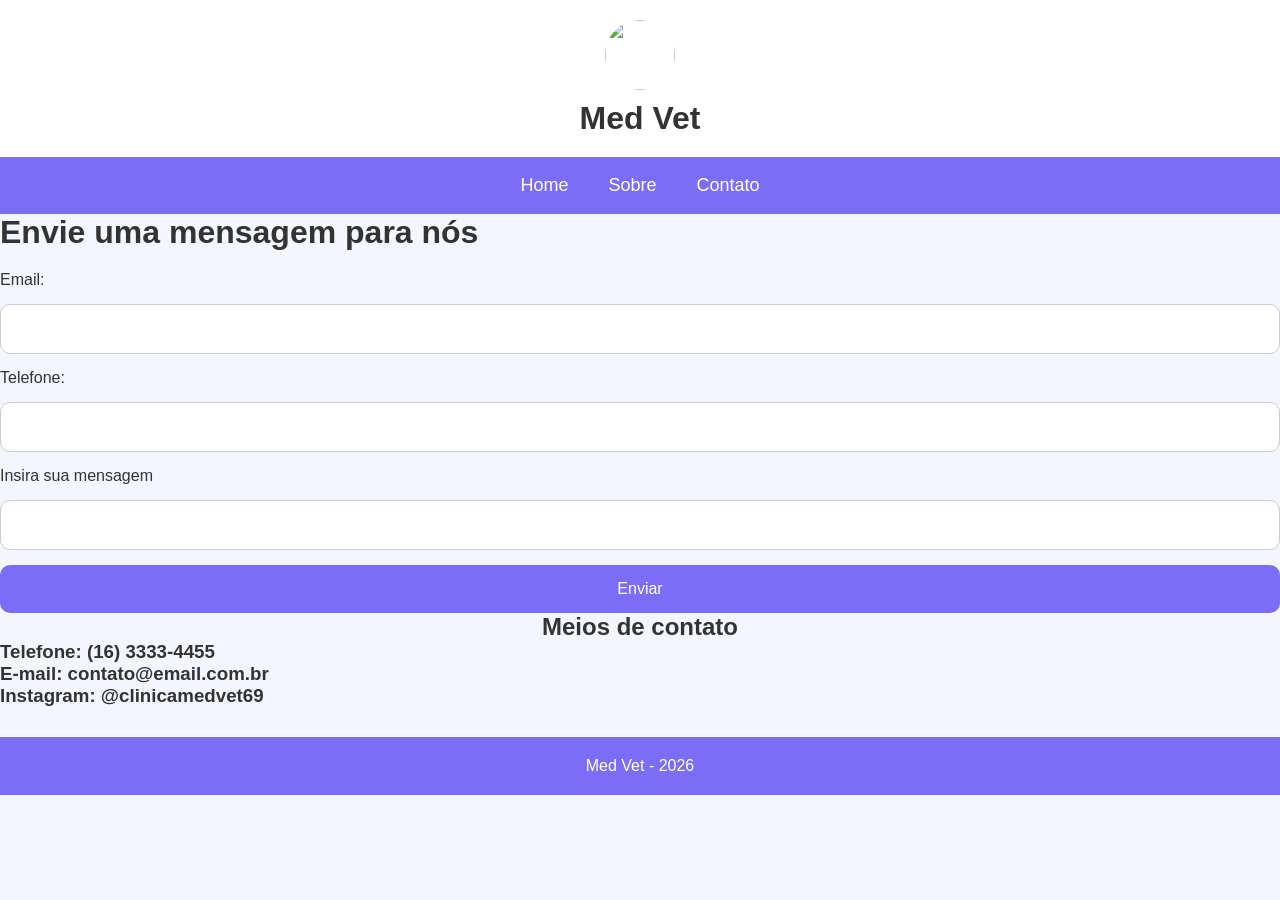
==== Contato.html @ ca2c9271 "Add files via upload" ====
<!DOCTYPE html>
<html lang="en">
<head>
    <meta charset="UTF-8">
    <meta name="viewport" content="width=device-width, initial-scale=1.0">
    <link rel="stylesheet" href="style.css">
    <title>Contato | Med Vet</title>
</head>
<body>
     <div class="logo-area">
    <img style="max-width: 8%;" src="images/20618622-veterinario-clinica-2-marca-simbolo-projeto-grafico-minimalista-logo-vetor.jpg" alt="">
    <h1>Med Vet</h1>
    </div>
    <nav>
        <input type="checkbox" id="menu-toggle">

        <label for="menu-toggle" class="menu-icon">
            ☰
        </label>

        <ul class="menu">
            <li><a href="Home.html">Home</a></li>
            <li><a href="Sobre.html">Sobre</a></li>
            <li><a href="Contato.html">Contato</a></li>
        </ul>
    </nav>

    <div>
    <h1>Envie uma mensagem para nós</h1>
    <form action="" method="post">
        <label for="email">Email:</label>
        <input type="email" name="email" id="">

        <label for="telefone">Telefone:</label>
        <input type="tel" name="telefone" id="">

        <label for="texto">Insira sua mensagem</label>
        <input type="text" name="texto" id="">

        <button type="submit">Enviar</button>
    </form>
    </div>
    <div>
        <h2>Meios de contato</h2>
        <h3>Telefone: (16) 3333-4455</h3>
        <h3>E-mail: contato@email.com.br</h3>
        <h3>Instagram: @clinicamedvet69</h3>
        
    </div>

</body>
<footer>
    <div>
        <p>Med Vet - 2026</p>
    </div>
</footer>    
</body>
</html>
---- style.css ----
h2{
    text-align: center;
    font-family:'Franklin Gothic Medium', 'Arial Narrow', Arial, sans-serif;
}
 .Sobre{
    text-align: center;
 }
 .nossa-historia{
    text-align: center;
 }
 h4{
    line-height: 35px;
 }

*{
    margin: 0;
    padding: 0;
    box-sizing: border-box;
}

body{
    font-family: Arial, Helvetica, sans-serif;
    background-color: #f4f6ff;
    color: #333;
    overflow-x: hidden;
}

/* MOBILE FIRST */

header{
    background-color: white;
    width: 100%;
}

/* LOGO */

.logo-area{
    display: flex;
    flex-direction: column;
    align-items: center;
    justify-content: center;
    padding: 20px;
    background-color: white;
}

.logo-area img{
    width: 70px;
    height: 70px;
    border-radius: 50%;
}

.logo-area h1{
   font-size: 32px;
    color: #333;
    margin-top: 10px;
    position:relative;
    top: 0;
    left: 0;
}
/* MENU */

nav{
    background-color: #7b6df6;
    padding: 15px 20px;
    width: 100%;
}

#menu-toggle{
    display: none;
}

.menu-icon{
    display: flex;
    justify-content: flex-end;
    color: white;
    font-size: 35px;
    cursor: pointer;
}

.menu{
    display: none;
    flex-direction: column;
    list-style: none;
    gap: 18px;
    margin-top: 20px;
}

.menu li a{
    text-decoration: none;
    color: white;
    font-size: 18px;
}

#menu-toggle:checked ~ .menu{
    display: flex;
}

/* BANNER */

.banner{
    padding: 40px 20px;
    text-align: center;
}

.banner-text h2{
    font-size: 28px;
    margin-bottom: 15px;
}

.banner-text p{
    font-size: 18px;
}

/* CARDS */

.cards{
    display: flex;
    flex-direction: column;
    gap: 20px;
    padding: 20px;
}

.card{
    background-color: white;
    padding: 25px;
    border-radius: 16px;
    box-shadow: 0 2px 10px rgba(0,0,0,0.1);
}

/* GALERIA */

.galeria{
    display: flex;
    flex-direction: column;
    gap: 20px;
    padding: 20px;
}

.item{
    flex: 1;
    background-color: white;
    padding: 20px;
    border-radius: 16px;
    text-align: center;
    box-shadow: 0 2px 10px rgba(0,0,0,0.1);
}

.item img{
    width: 100%;
    height: 220px;
    object-fit: cover;
    border-radius: 12px;
    margin-top: 10px;
}

/* HORÁRIOS */

.horarios{
    padding: 20px;
}

.horario-box{
    background-color: white;
    padding: 25px;
    border-radius: 16px;
    margin-top: 15px;
    box-shadow: 0 2px 10px rgba(0,0,0,0.1);
}

/* CONTAINER */

.container{
    padding: 20px;
    line-height: 35px;
}

/* BLOCOS */

.sobre,
.form-section,
.contatos{
    background-color: white;
    padding: 25px;
    border-radius: 16px;
    margin-bottom: 20px;
    box-shadow: 0 2px 10px rgba(0,0,0,0.1);
}

.sobre p{
    margin-top: 15px;
    line-height: 1.6;
}

/* FORMULÁRIO */

form{
    display: flex;
    flex-direction: column;
    gap: 15px;
    margin-top: 20px;
}

input,
textarea,
button{
    width: 100%;
    padding: 15px;
    border-radius: 10px;
    border: 1px solid #ccc;
    font-size: 16px;
}

textarea{
    min-height: 120px;
    resize: none;
}

button{
    background-color: #7b6df6;
    color: white;
    border: none;
    cursor: pointer;
}

/* FOOTER */

footer{
    background-color: #7b6df6;
    color: white;
    text-align: center;
    padding: 20px;
    margin-top: 30px;
}

/* BREAKPOINT 1 */

@media (min-width: 768px){

    header{
        display: flex;
        flex-direction: column;
    }

    nav{
        width: 100%;
        padding: 18px 40px;
    }

    .menu-icon{
        display: none;
    }

    .menu{
        display: flex;
        flex-direction: row;
        justify-content: center;
        gap: 40px;
        margin-top: 0;
    }

    .cards{
        flex-direction: row;
    }

    .card{
        flex: 1;
    }

    .galeria{
        flex-direction: row;
        align-items: stretch;
    }

    .container{
        padding: 40px;
    }

}

/* BREAKPOINT 2 */

@media (min-width: 1024px){

    .banner{
        padding: 80px;
    }

    .banner-text h2{
        font-size: 42px;
    }

    .banner-text p{
        font-size: 22px;
    }

    .container{
        max-width: 1200px;
        margin: auto;
    }

    .sobre,
    .form-section,
    .contatos{
        padding: 40px;
    }

}
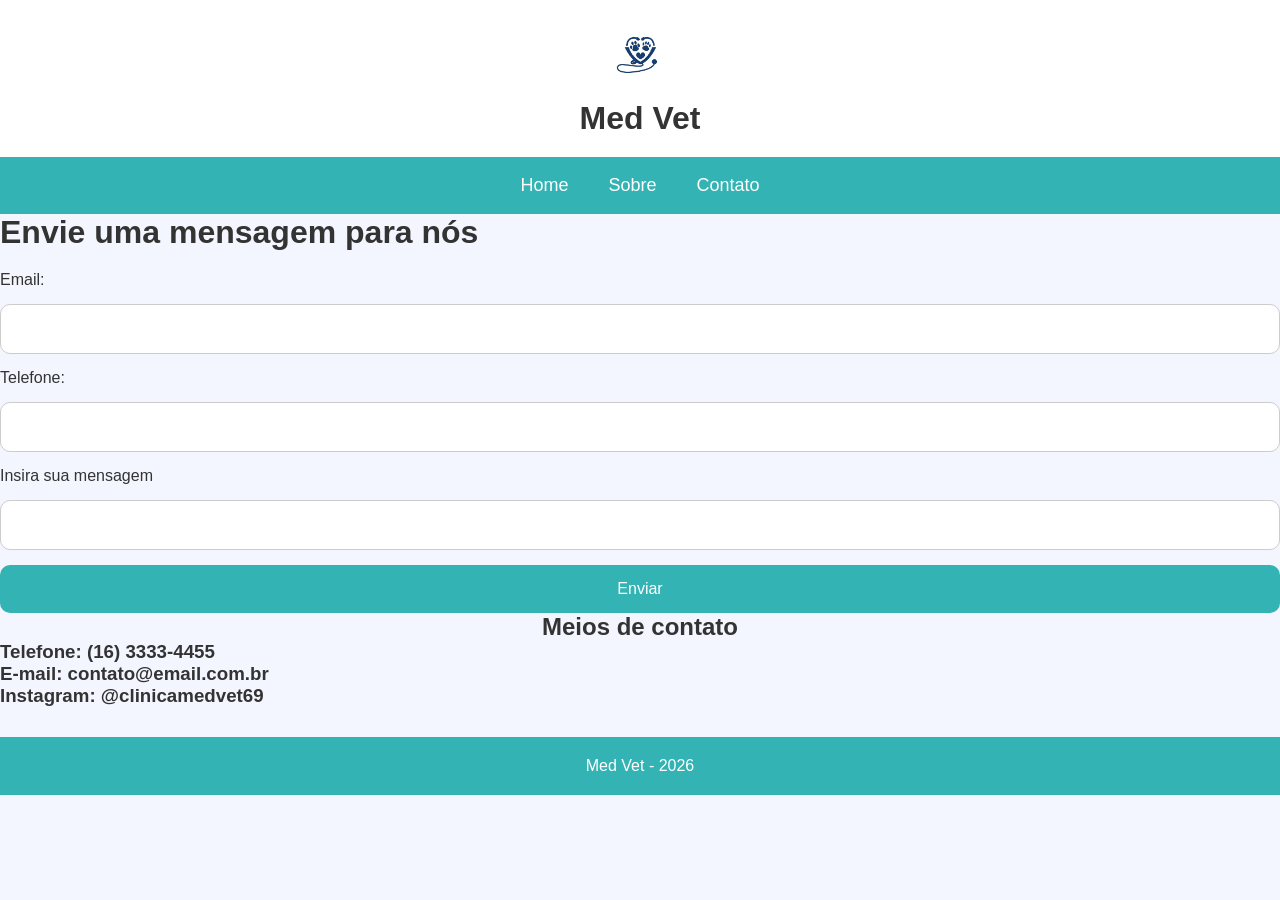
==== commit 3169c0ea: "Add files via upload" ====
--- a/Contato.html
+++ b/Contato.html
@@ -19,7 +19,7 @@
         </label>
 
         <ul class="menu">
-            <li><a href="Home.html">Home</a></li>
+            <li><a href="index.html">Home</a></li>
             <li><a href="Sobre.html">Sobre</a></li>
             <li><a href="Contato.html">Contato</a></li>
         </ul>
--- a/style.css
+++ b/style.css
@@ -63,7 +63,7 @@
 /* MENU */
 
 nav{
-    background-color: #7b6df6;
+    background-color: #33b3b3;
     padding: 15px 20px;
     width: 100%;
 }
@@ -219,7 +219,7 @@
 }
 
 button{
-    background-color: #7b6df6;
+    background-color:#33b3b3;
     color: white;
     border: none;
     cursor: pointer;
@@ -228,7 +228,7 @@
 /* FOOTER */
 
 footer{
-    background-color: #7b6df6;
+    background-color: #33b3b3;
     color: white;
     text-align: center;
     padding: 20px;
